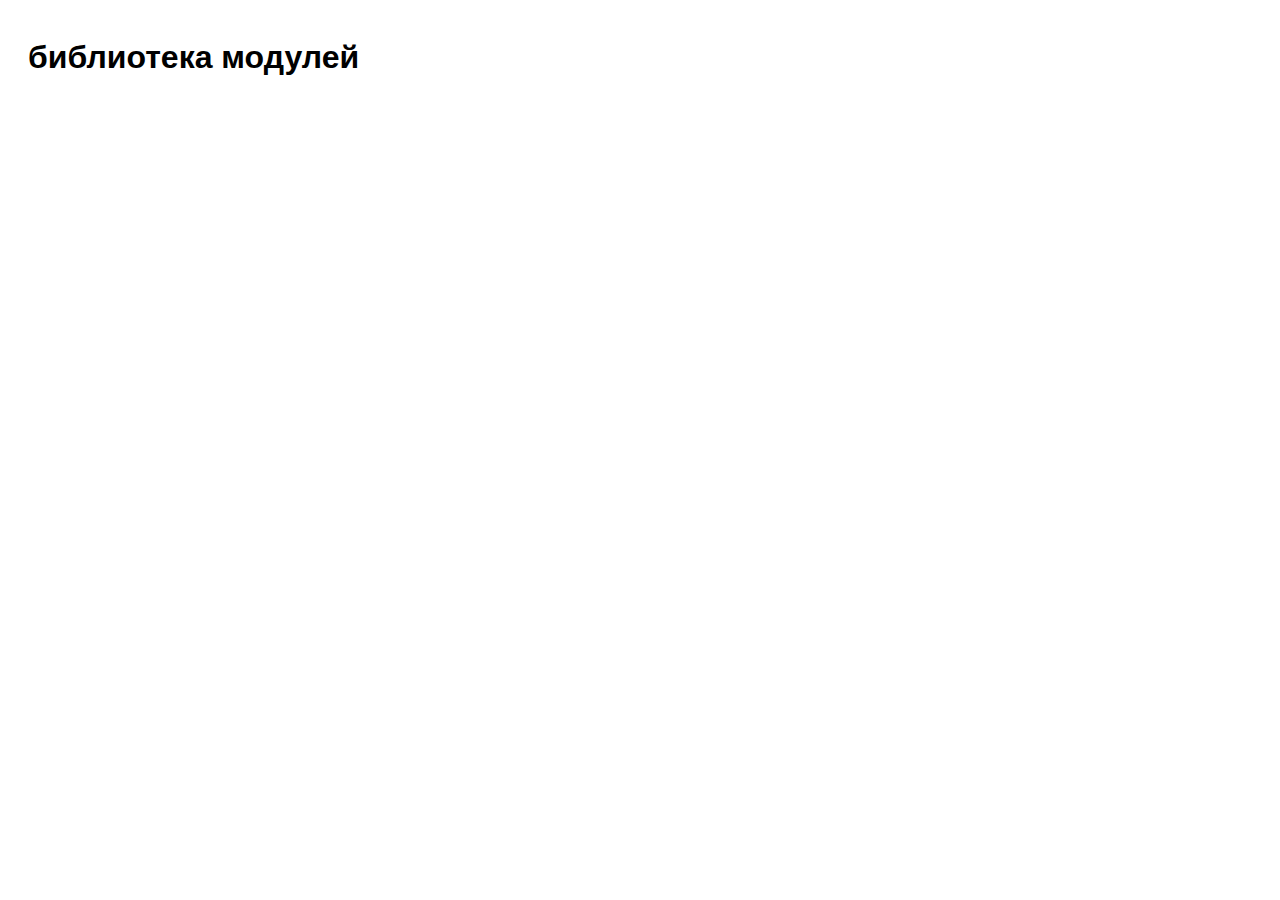
==== index.html @ 833d5d4f "first commit" ====
<!DOCTYPE html>
<html lang="ru">
<head>
  <script>var isLocal = false; var isMainLocal = true;</script>
  <script src="./isLocal.js"></script>
  <script>
    var modulesUrl = isLocal ? './modules/' : '//aclive.ru/modules-tests/modules/'
  </script>

  <!-- local основные скрипты
-->
  <script>isMainLocal = true;</script>
  <script src="./modules/utils.js" defer></script>
  <script src="./modules/IncludHtml.js" defer></script>
  <script src="./modules/modulesLoader.js" defer></script>
  <!-- host основные скрипты
<script>isMainLocal = false;</script>
<script src="//aclive.ru/modules-tests/modules/utils.js" defer></script>
<script src="//aclive.ru/modules-tests/modules/IncludHtml.js" defer></script>
<script src="//aclive.ru/modules-tests/modules/modulesLoader.js" defer></script>
-->
  <!-- -->
  <script>console.log('isLocal: ', isLocal, 'isMainLocal:', isMainLocal) </script>


  <link href="./index.css" rel="stylesheet">
  <script src="./index.js" defer></script>
</head>
<body>
  <h1>библиотека модулей</h1>
</body>
</html>
---- index.css ----
/* index.css */
body{
  font-family: Arial, Helvetica, sans-serif;
  display: flex;
  flex-direction: column;
  justify-content: center;
  padding: 10px 20px;
}

.container {
  width: 100%;
  max-width: 1200px;
  margin: 0 auto;
  /* background-color: red; */
}

.about-sample_right .about-sample{
  /* background-color: red; */
  left: auto;
  right: 0;
}

.container_module1 {
  padding: 20px 0;
  display: flex;
  justify-content: space-between;
  align-items: center;
  gap: 20px;
}

.legend{
  margin-bottom: 20px;
}
.legend__list{
  padding-left: 50px;
}
.legend__li::marker{
  content: '🔥---- ';
  display: block;
}

.timer{
  text-align: center;
}
.timer__title{
  font-weight: 200;
}
.timer__fetch-nom{
  font-weight: 700;
  color: brown;
}
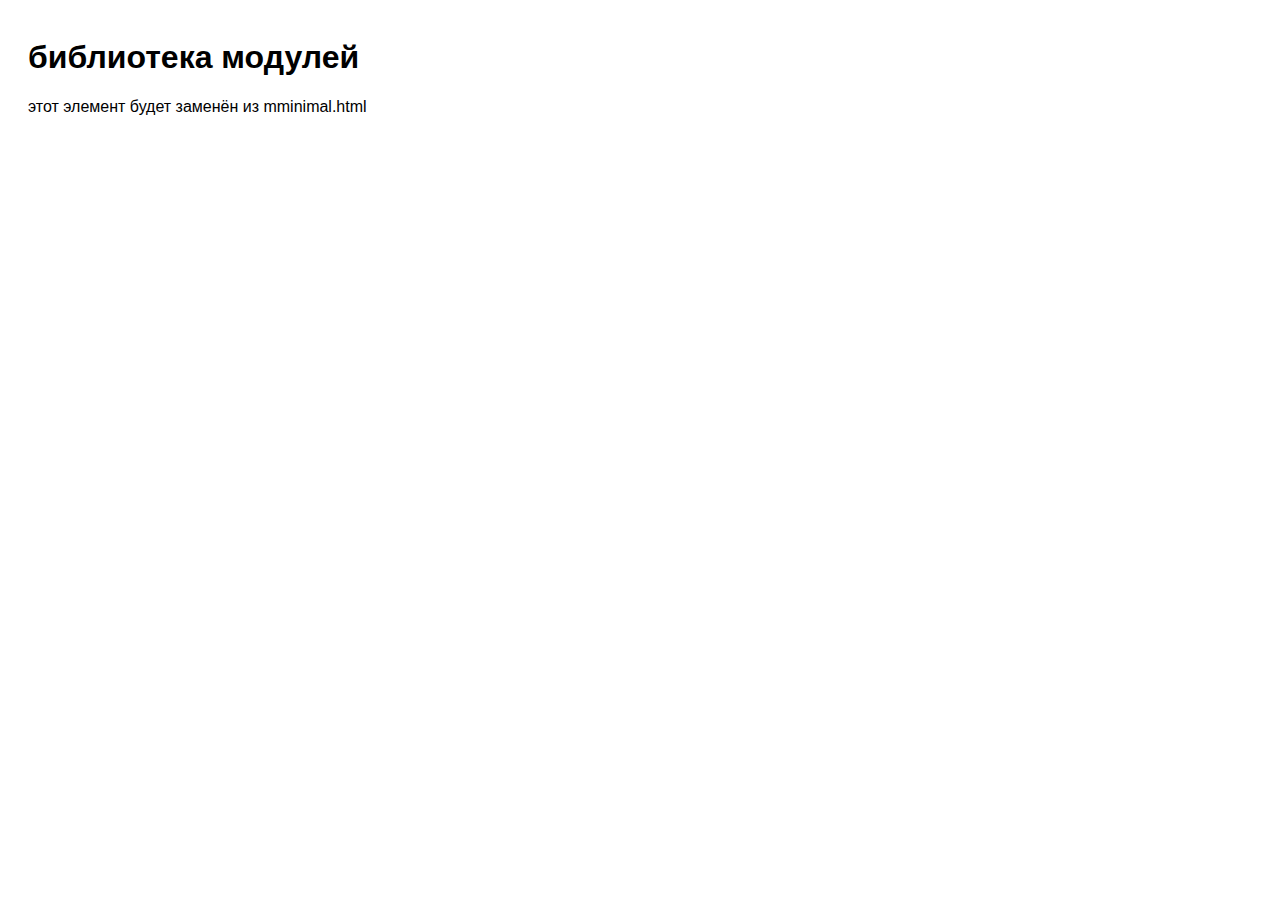
==== commit ba7997dd: "+" ====
--- a/index.html
+++ b/index.html
@@ -4,21 +4,22 @@
   <script>var isLocal = false; var isMainLocal = true;</script>
   <script src="./isLocal.js"></script>
   <script>
-    var modulesUrl = isLocal ? './modules/' : '//aclive.ru/modules-tests/modules/'
+    var modulesUrl = isLocal ? './modules/' : '//illicchpv.github.io/modules-lib/modules/'
   </script>
 
+  <!-- тут загружаются основные скрипты. либо с локального сервера, либо из интернета -->
   <!-- local основные скрипты
--->
   <script>isMainLocal = true;</script>
   <script src="./modules/utils.js" defer></script>
   <script src="./modules/IncludHtml.js" defer></script>
   <script src="./modules/modulesLoader.js" defer></script>
+-->
   <!-- host основные скрипты
+-->
 <script>isMainLocal = false;</script>
 <script src="//aclive.ru/modules-tests/modules/utils.js" defer></script>
 <script src="//aclive.ru/modules-tests/modules/IncludHtml.js" defer></script>
 <script src="//aclive.ru/modules-tests/modules/modulesLoader.js" defer></script>
--->
   <!-- -->
   <script>console.log('isLocal: ', isLocal, 'isMainLocal:', isMainLocal) </script>
 
@@ -28,5 +29,16 @@
 </head>
 <body>
   <h1>библиотека модулей</h1>
+
+  <div class="incs" data-incs='{ 
+    incFile: modulesUrl + "mminimal/mminimal.html",
+    onLoadCallback(el){
+      const iname = "instance1";
+      const inst = mminimal.createInstance(iname);
+      inst.counter = 30;
+      el.extEl.dataset.instance = iname; el.extEl.classList.add(iname);
+    },
+}'>этот элемент будет заменён из mminimal.html</div>
+  
 </body>
 </html>